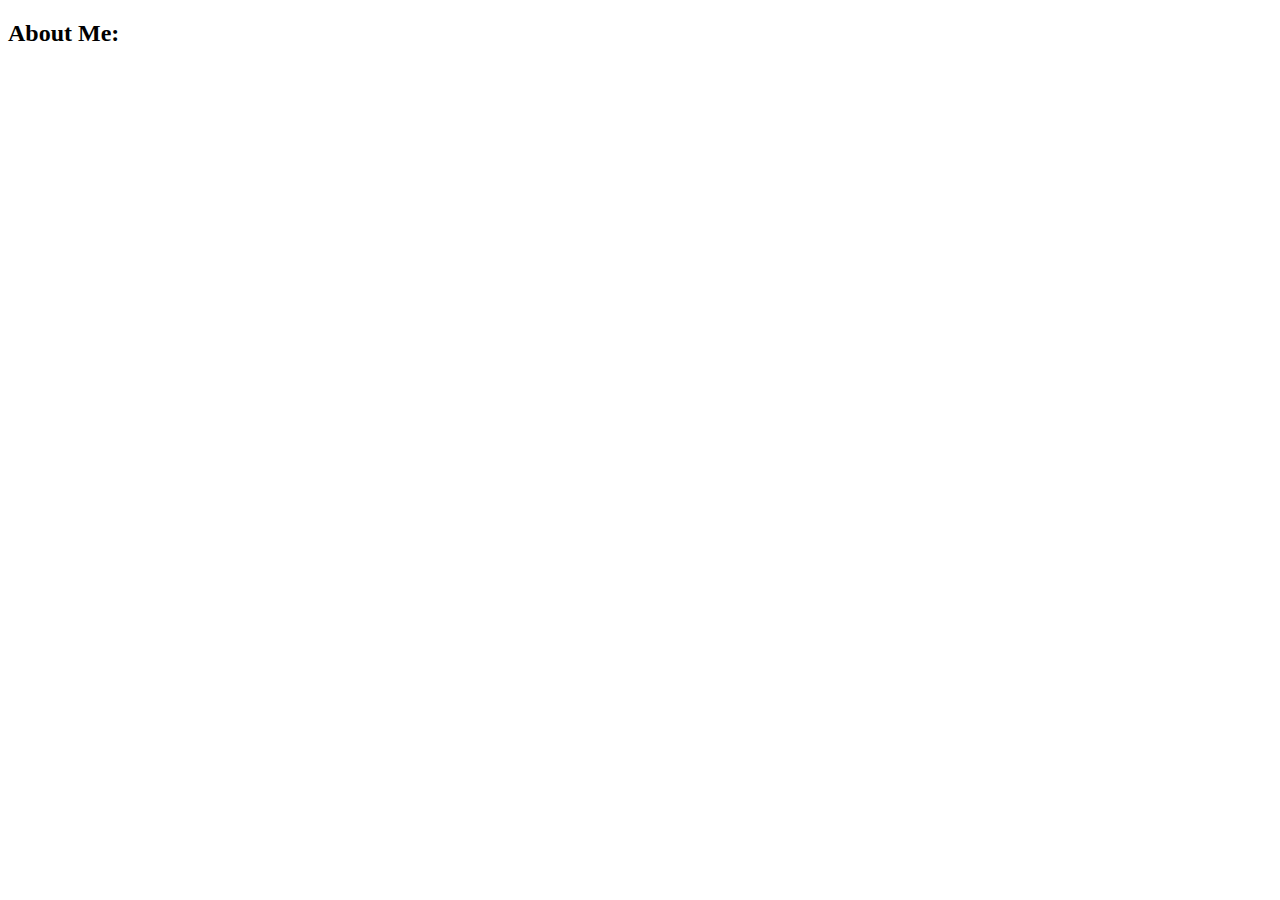
==== WebpagesGL.html @ c761609f "Add files via upload" ====
<!DOCTYPE html>
<!--
    -Name: Erik Modesto Reyes
    -UnityID: emodest
    -Date: 02/16/2022
    -Assignment: Webpages GL
    -Description: Guided lab assignment, about me webpage
      -->
<html xmlns="http://www.w3.org/1999/xhtml">
    <head>
        <meta charset="UTF-8" />
        <link href="WebpagesGL.css" rel="stylesheet" type="text/css" />
        <title>About Erik Modesto Reyes</title>
    </head>
    <body>

        <!-- Header for About me page -->

        <h2>About Me:</h2>  

    </body>
</html>
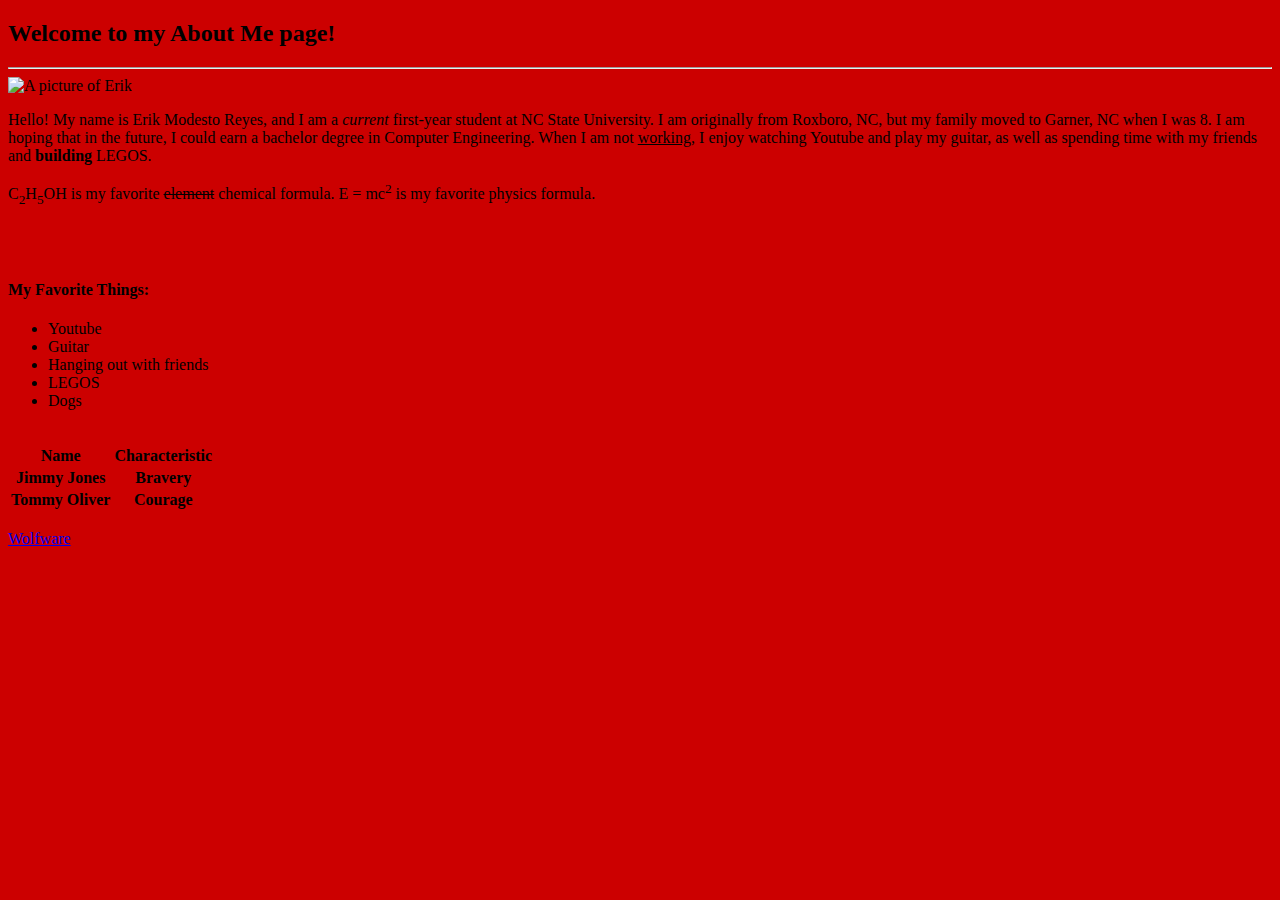
==== commit fcb232cf: "Add files via upload" ====
--- a/WebpagesGL.html
+++ b/WebpagesGL.html
@@ -12,11 +12,42 @@
         <link href="WebpagesGL.css" rel="stylesheet" type="text/css" />
         <title>About Erik Modesto Reyes</title>
     </head>
-    <body>
+    <body style="background-color:#CC0000;r">
 
         <!-- Header for About me page -->
 
-        <h2>About Me:</h2>  
+        <h2>Welcome to my About Me page!</h2>  
+        <hr />
+
+        <!-- My Photo -->
+        <img src="photo_of_me.jpg" alt="A picture of Erik">
+        
+        <!-- A paragraph about myself -->
+        <p>Hello! My name is Erik Modesto Reyes, and I am a <em>current</em> first-year student at NC State University. I am originally from Roxboro, NC, but my family moved to Garner, NC when I was 8. I am hoping that in the future, I could earn a bachelor degree in Computer Engineering. When I am not <ins>working</ins>, I enjoy watching Youtube and play my guitar, as well as spending time with my friends and <strong>building</strong> LEGOS.
+        </p>
+        <p>C<sub>2</sub>H<sub>5</sub>OH  is my favorite <del>element</del> chemical formula. E = mc<sup>2</sup> is my favorite physics formula.</p>
+        <br />
+        <br />
+
+        <!-- A list of my Favourite things-->
+        <h4>My Favorite Things:</h4>
+        <ul>
+            <li>Youtube</li>
+            <li>Guitar</li>
+            <li>Hanging out with friends</li>
+            <li>LEGOS</li>
+            <li>Dogs</li>
+        </ul>
+        <br />
+
+        <!-- A table of role models -->
+        <table>
+            <tr> <th>Name</th>  <th>Characteristic</th> </tr>
+            <tr> <th>Jimmy Jones</th>  <th>Bravery</th> </tr>
+            <tr> <th>Tommy Oliver</th>  <th>Courage</th> </tr>
+        </table>
+        <br />
+        <a href="http://wolfware.ncsu.edu" target="_blank">Wolfware</a>
 
     </body>
 </html>
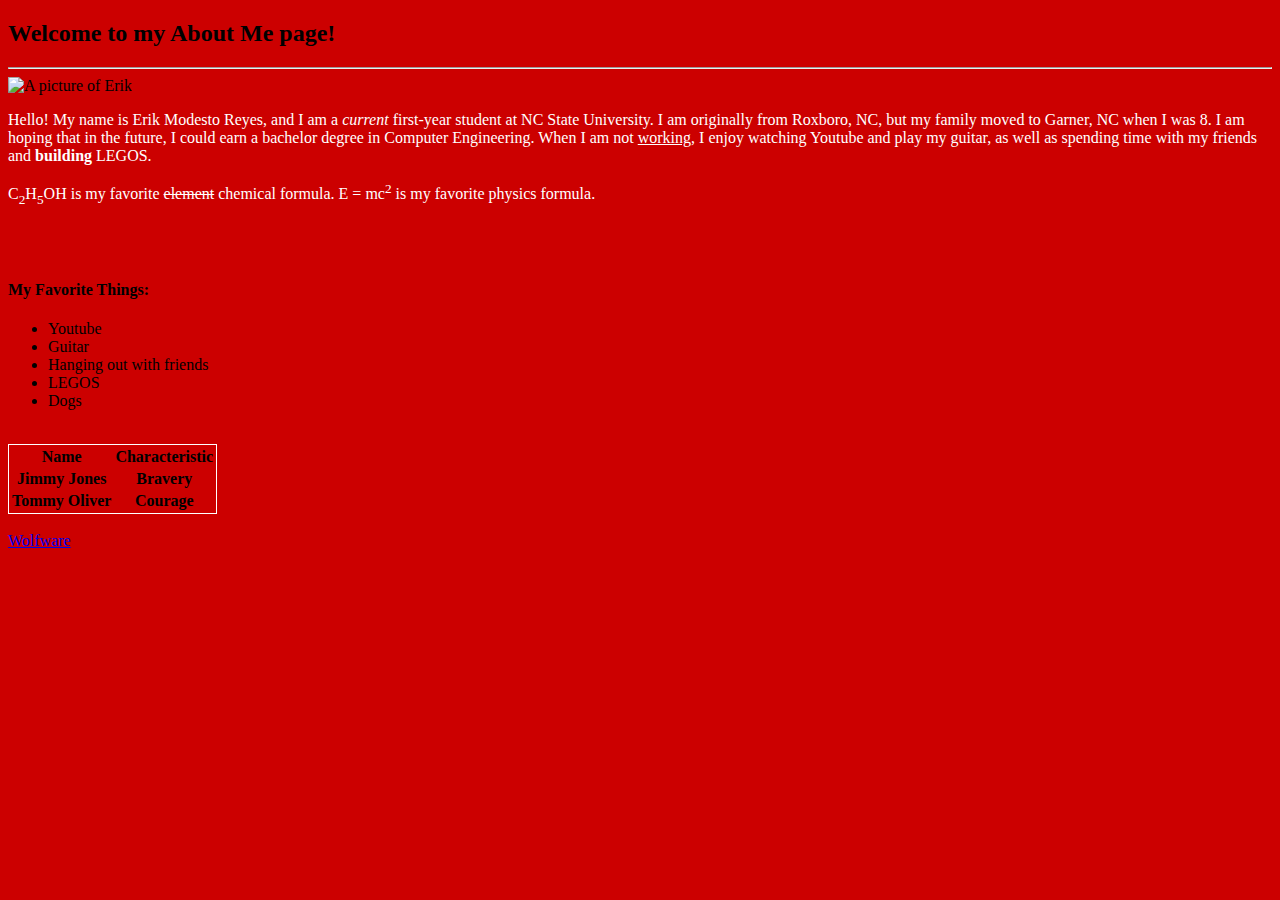
==== commit d4516942: "Add files via upload" ====
--- a/WebpagesGL.html
+++ b/WebpagesGL.html
@@ -20,7 +20,7 @@
         <hr />
 
         <!-- My Photo -->
-        <img src="photo_of_me.jpg" alt="A picture of Erik">
+        <img src="photo_of_me.jpg" alt="A picture of Erik" id="photo-resize">
         
         <!-- A paragraph about myself -->
         <p>Hello! My name is Erik Modesto Reyes, and I am a <em>current</em> first-year student at NC State University. I am originally from Roxboro, NC, but my family moved to Garner, NC when I was 8. I am hoping that in the future, I could earn a bachelor degree in Computer Engineering. When I am not <ins>working</ins>, I enjoy watching Youtube and play my guitar, as well as spending time with my friends and <strong>building</strong> LEGOS.
@@ -41,7 +41,7 @@
         <br />
 
         <!-- A table of role models -->
-        <table>
+        <table class="table-border">
             <tr> <th>Name</th>  <th>Characteristic</th> </tr>
             <tr> <th>Jimmy Jones</th>  <th>Bravery</th> </tr>
             <tr> <th>Tommy Oliver</th>  <th>Courage</th> </tr>
--- a/WebpagesGL.css
+++ b/WebpagesGL.css
@@ -0,0 +1,23 @@
+/*
+ *Name: Erik Modesto Reyes
+ *UnityID: emodest
+ *Date: 02/16/2022
+ *Assignment: Webpages GL
+ *Description: Guided lab assignment, about me webpage
+ */
+ 
+p {
+    font-family:Times ;
+    font-size: 16px;
+    color:  #FFFFFF;
+  }
+
+
+#photo-resize {
+    max-width: 250px ;
+    max-height: 300px;
+    }
+
+.table-border {
+    border: 1px solid #FFFFFF;
+    }
